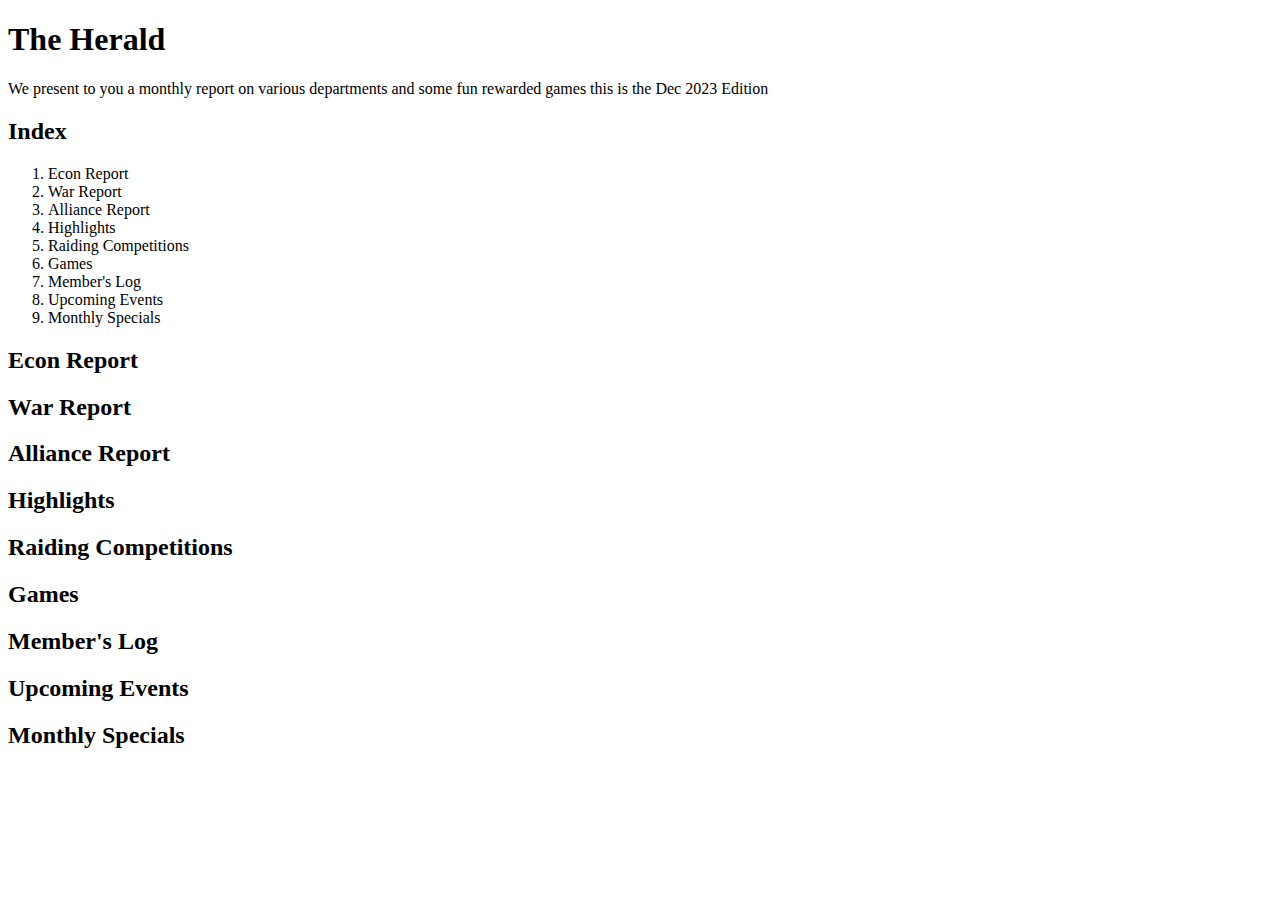
==== static/2024/01.html @ a1c11d08 "Init" ====
<!DOCTYPE html>
<html lang="en">

<head>
	<meta charset="UTF-8">
	<meta name="viewport" content="width=device-width, initial-scale=1.0">
	<title>2024-01 | The Herald</title>
	<link href="/css/main.css" rel="stylesheet">
	<script type="module" src="/js/main.js"></script>
</head>

<body>
	<h1>The Herald</h1>
	<p>We present to you a monthly report on various departments and some fun rewarded games this is the Dec 2023 Edition</p>
	<h2>Index</h2>
	<ol data-link="index">
		<li><a>Econ Report</a></li>
		<li><a>War Report</a></li>
		<li><a>Alliance Report</a></li>
		<li><a>Highlights</a></li>
		<li><a>Raiding Competitions</a></li>
		<li><a>Games</a></li>
		<li><a>Member's Log</a></li>
		<li><a>Upcoming Events</a></li>
		<li><a>Monthly Specials</a></li>
	</ol>
	<h2 data-link="index">Econ Report</h2>
	<h2 data-link="index">War Report</h2>
	<h2 data-link="index">Alliance Report</h2>
	<h2 data-link="index">Highlights</h2>
	<h2 data-link="index">Raiding Competitions</h2>
	<h2 data-link="index">Games</h2>
	<h2 data-link="index">Member's Log</h2>
	<h2 data-link="index">Upcoming Events</h2>
	<h2 data-link="index">Monthly Specials</h2>
</body>

</html>
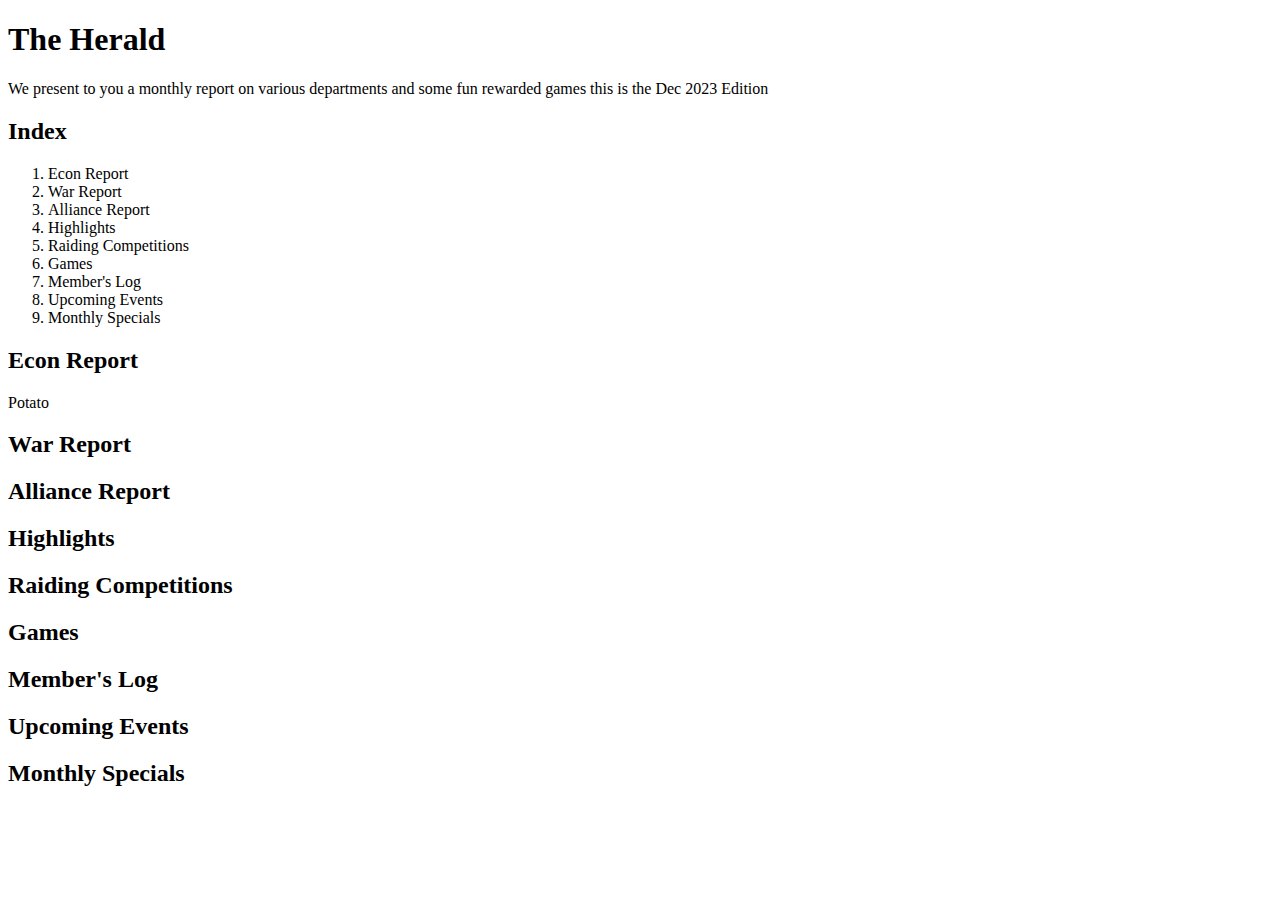
==== commit a27eb1dc: "Styling Idea #1" ====
--- a/static/2024/01.html
+++ b/static/2024/01.html
@@ -5,8 +5,9 @@
 	<meta charset="UTF-8">
 	<meta name="viewport" content="width=device-width, initial-scale=1.0">
 	<title>2024-01 | The Herald</title>
-	<link href="/css/main.css" rel="stylesheet">
-	<script type="module" src="/js/main.js"></script>
+	<script type="module" src="/js/local.js"></script>
+	<link href="/The-Herald/css/main.css" rel="stylesheet">
+	<script type="module" src="/The-Herald/js/main.js"></script>
 </head>
 
 <body>
@@ -25,6 +26,7 @@
 		<li><a>Monthly Specials</a></li>
 	</ol>
 	<h2 data-link="index">Econ Report</h2>
+	<p>Potato</p>
 	<h2 data-link="index">War Report</h2>
 	<h2 data-link="index">Alliance Report</h2>
 	<h2 data-link="index">Highlights</h2>
